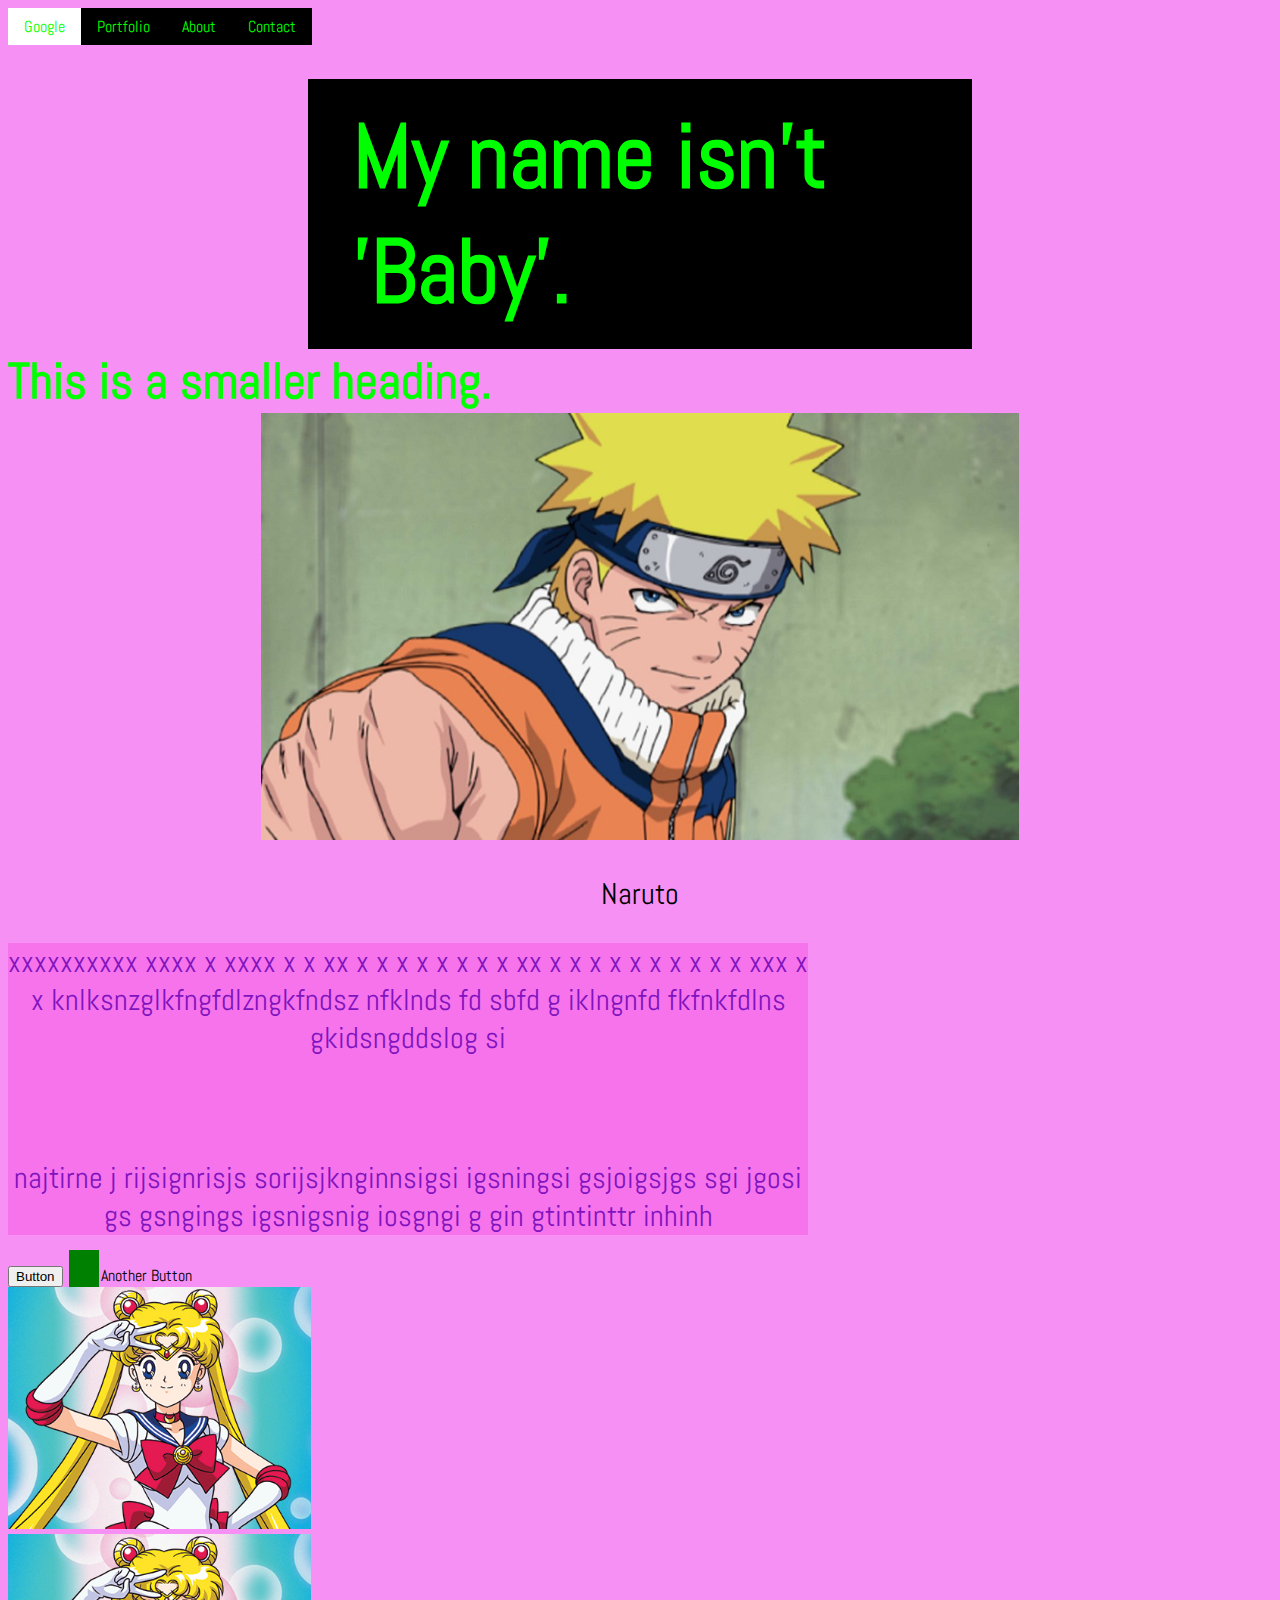
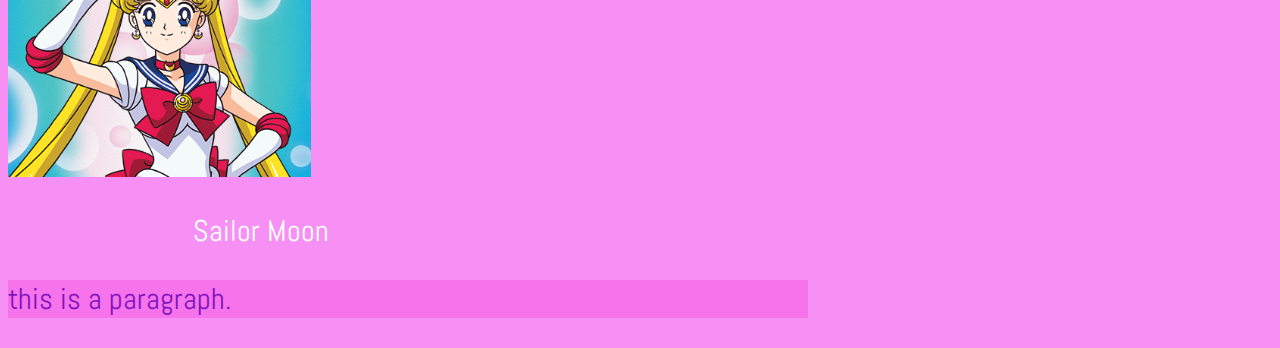
==== <!DOCTYPE html>.html @ 7b566b6d "adding html/css" ====
<!DOCTYPEhtml>
<html>
<head>
<title>Page Title</title>
<link rel="stylesheet" href="css/style.css">
<link href="https://fonts.googleapis.com/css?family=Abel&display=swap" rel="stylesheet">
</head>
<body>
<ul>
	<li><a class="active" href="http://www.google.com" target="_blank">Google</a></li>
	<li><a href="portfolio.html">Portfolio</a></li>
	<li><a href="#about">About</a></li>
	<li><a href="#contact">Contact</a></li>
</ul><br>
<h1>My name isn't 'Baby'.</h1>
<h2>This is a smaller heading.</h2>



<div class= "naruto">
	<a href="http://www.google.com" target="_blank">
<center><img src="img/naruto.jpg" alt="naruto"></center>
</a>
<center><p>Naruto</p></center>
<div class= "paragraph">
<center><p>xxxxxxxxxx xxxx x xxxx x x xx x x x x x x x x xx x x x x x x x x x x xxx x x knlksnzglkfngfdlzngkfndsz nfklnds fd sbfd g iklngnfd fkfnkfdlns gkidsngddslog si </p> <br><br>
<p>najtirne j rijsignrisjs sorijsjknginnsigsi igsningsi gsjoigsjgs sgi jgosi gs gsngings igsnigsnig iosgngi g gin gtintinttr inhinh</p></center>
</div>

<button>Button</button>
<a href="http://www.google.com" class="button">
<a>Another Button</a>

<div class= "sailormoon">
<img src="img/sailormoon.jpg" alt="sailor moon">
<img src="img/sailormoon.jpg" alt="sailor moon">
<center><p>Sailor Moon</p></center>
</div>

<div class= "paragraph">
<p>this is a paragraph.</p>
</div>

</body>
<html>
---- css/style.css ----
body{
	background-color: #F790F4;
	color: 	black;
	font-family: 'Abel', sans-serif;


}


p{
	font-size: 30px;
}

img{
	height: 60%;
	width: 60%;
}

h1{
	font-family: 'Abel', sans-serif;
	font-size: 90px;
	margin: 0px;
	margin-left: 300px;
	margin-right:300px;
	margin-top: 50px;
	color: lime;
	background-color:black;
	padding:20px;
	padding-left:45px;
	padding-right:0px;
}
h2{
	font-family: 'Abel', sans-serif;


	font-size: 50px;
	margin: 0px;
	margin-left: 0px;
	color: lime;
}

.naruto{
	color: black;
	font-family: 'Abel', sans-serif;


	border-radius: 20%;

}


.sailormoon{
	/*background-color: black;*/
	color: white;
	font-family: 'Abel', sans-serif;
	margin-bottom:30px;
	border-radius:20%;
	height: 40%;
	width: 40%;
}

.paragraph{
	background-color: #F673EC;
	color: #8013BE;
}

ul{
	list-style-type:none;
	margin:0;
	padding:0;
	/*width: 200px; */
	overflow: hidden;
	background-color:black;
	position:fixed;
}
li{
	float:left;
}
li a {
	display:block;
	color:lime;
	text-align:center;
	padding:8px 16px;
	text-decoration: none;
}
li a:hover {
	background-color:lime;
	color: black;
}
.active {
	background-color: white;
}
.paragraph{
	width:800px;
}

.button{
	background-color: green;
	color: white;
	border: none;
	padding: 15px 15px;
	text-align:center;
	text-decoration: none;
	font-size: 16px;
	margin: 4px 2px;
	cursor: pointer;
}
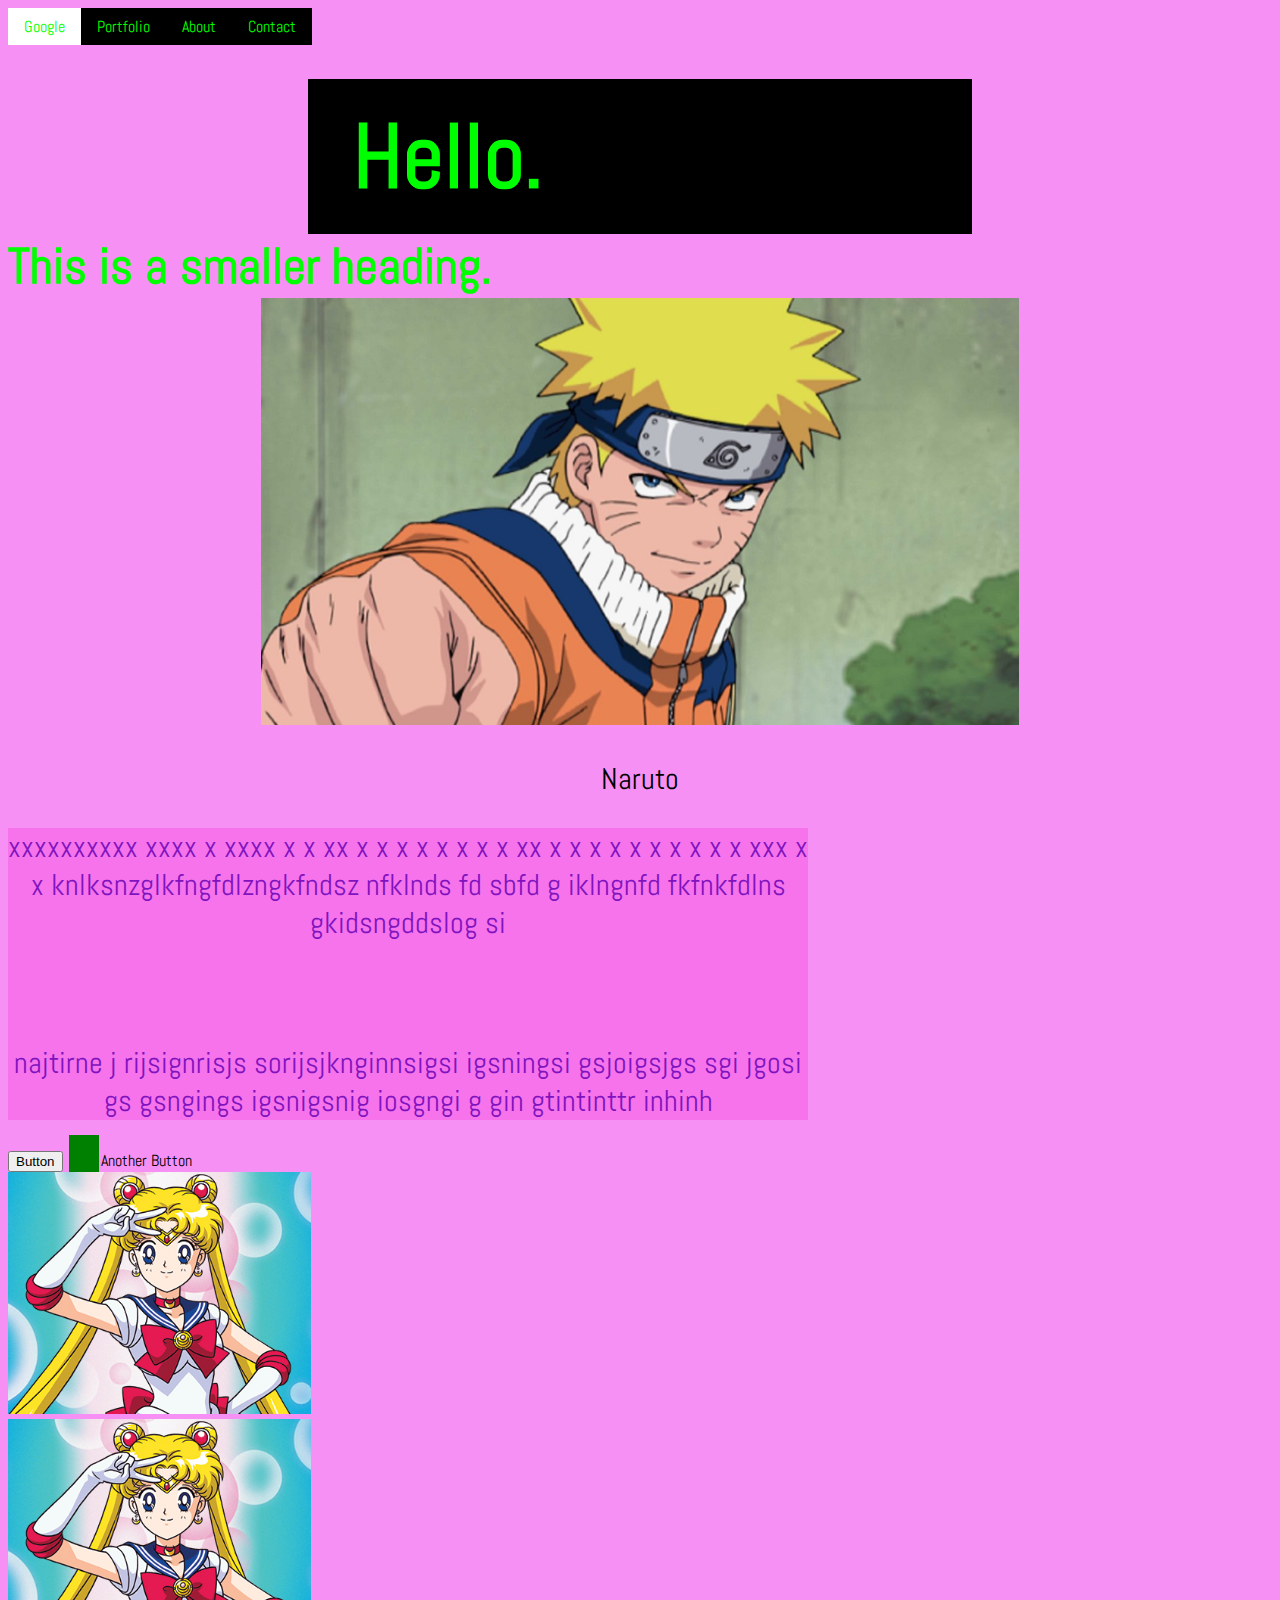
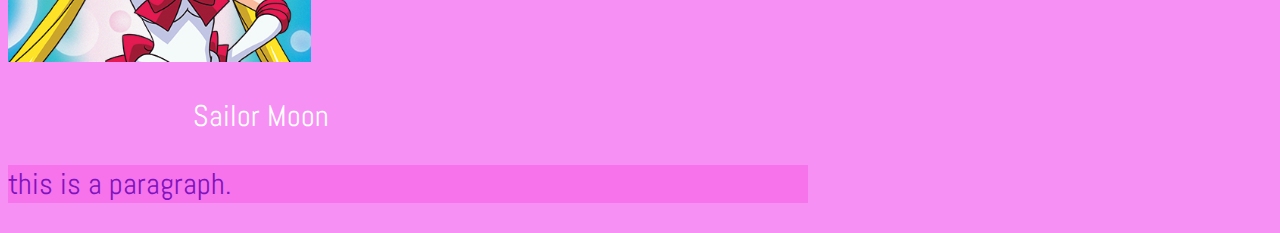
==== commit d22adbe3: "new header" ====
--- a/<!DOCTYPE html>.html
+++ b/<!DOCTYPE html>.html
@@ -12,7 +12,7 @@
 	<li><a href="#about">About</a></li>
 	<li><a href="#contact">Contact</a></li>
 </ul><br>
-<h1>My name isn't 'Baby'.</h1>
+<h1>Hello.</h1>
 <h2>This is a smaller heading.</h2>
 
 
